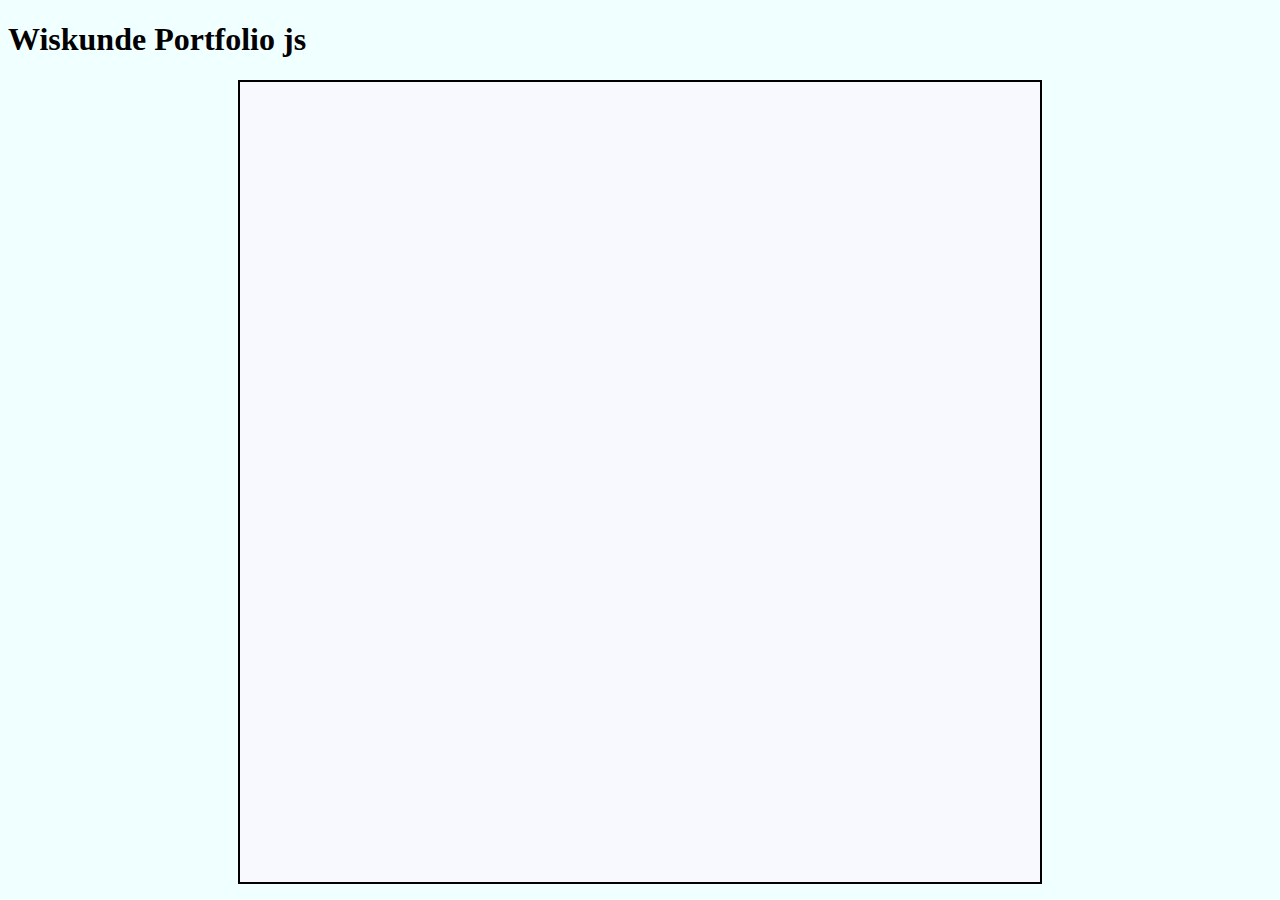
==== opdrachten/ongelijkheid/index.html @ 961fb7e6 "second correction" ====
<!DOCTYPE html>
<html>
	 <head>
	 	 <title>wiskunde Portfolio js</title>
	 	 <link rel="stylesheet" type="text/css" href="style.css">
	 	 <script src="../../WiskundeObjecten/Rooster.js"></script>
	 	 <script src="../../WiskundeObjecten/Punt.js"></script>
	 	 <script src="../../WiskundeObjecten/Lijn.js"></script>
	 	 <script src="../../WiskundeObjecten/LijnOperaties.js"></script>
	 	 <script src="../../WiskundeObjecten/Vector.js"></script>
	 	 <script src="../../WiskundeObjecten/VectorOperaties.js"></script>
	 	 <script src="../../WiskundeObjecten/Bal.js"></script>   
	 	 <script src="script.js"></script>
	</head>
	 <body>
	 	 <h1>Wiskunde Portfolio js</h1>
	 	 <canvas id="canvas" width="800" height="800">
	 	     no canvas
	 	 </canvas>
	 </body>
</html>
---- opdrachten/ongelijkheid/style.css ----
body{ 
	background-color: azure; 
}

#canvas{
    display: block;
    margin: auto;
    background-color: ghostwhite;
    border: 2px solid black;
}
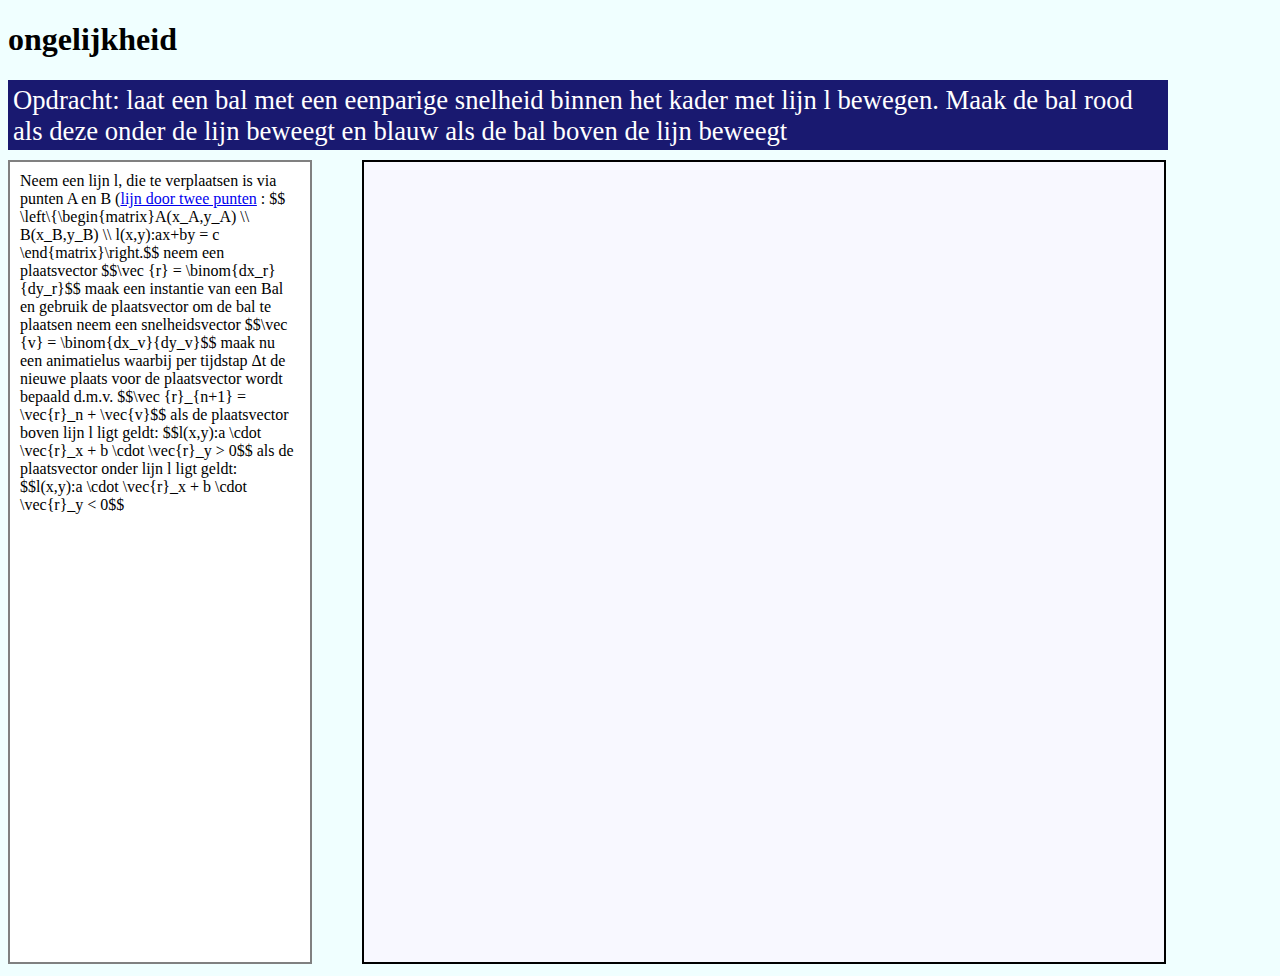
==== commit c287b2bb: "ongelijkheid" ====
--- a/opdrachten/ongelijkheid/index.html
+++ b/opdrachten/ongelijkheid/index.html
@@ -1,19 +1,44 @@
 <!DOCTYPE html>
 <html>
 	 <head>
-	 	 <title>wiskunde Portfolio js</title>
+	 	 <title>ongelijkheid</title>
 	 	 <link rel="stylesheet" type="text/css" href="style.css">
+	 	 <link rel="stylesheet" type="text/css" href="../../style.css">
 	 	 <script src="../../WiskundeObjecten/Rooster.js"></script>
 	 	 <script src="../../WiskundeObjecten/Punt.js"></script>
 	 	 <script src="../../WiskundeObjecten/Lijn.js"></script>
 	 	 <script src="../../WiskundeObjecten/LijnOperaties.js"></script>
 	 	 <script src="../../WiskundeObjecten/Vector.js"></script>
 	 	 <script src="../../WiskundeObjecten/VectorOperaties.js"></script>
-	 	 <script src="../../WiskundeObjecten/Bal.js"></script>   
+	 	 <script src="../../WiskundeObjecten/Bal.js"></script>
+         <script src='https://cdn.mathjax.org/mathjax/latest/MathJax.js?config=TeX-AMS-MML_HTMLorMML'></script>
 	 	 <script src="script.js"></script>
 	</head>
 	 <body>
-	 	 <h1>Wiskunde Portfolio js</h1>
+	 	 <h1>ongelijkheid</h1>
+         <div class="opdracht">Opdracht: laat een bal met een eenparige snelheid binnen het kader met lijn l bewegen. Maak de bal rood als deze onder de lijn beweegt en blauw als de bal boven de lijn beweegt </div>
+         <div class="wiskunde">
+            Neem een lijn l, die te verplaatsen is via punten A en B (<a href="../lijnDoorTweePunten/index.html">lijn door twee punten</a> :
+            $$ \left\{\begin{matrix}A(x_A,y_A)
+             \\ B(x_B,y_B)
+             \\ l(x,y):ax+by = c
+
+             \end{matrix}\right.$$
+             neem een plaatsvector
+             $$\vec {r} = \binom{dx_r}{dy_r}$$
+             maak een instantie van een Bal en gebruik de plaatsvector om de bal te plaatsen
+            neem een snelheidsvector
+             $$\vec {v} = \binom{dx_v}{dy_v}$$
+             maak nu een animatielus waarbij per tijdstap &#916;t de nieuwe plaats voor de plaatsvector wordt bepaald d.m.v.
+             $$\vec {r}_{n+1} = \vec{r}_n + \vec{v}$$
+
+             als de plaatsvector boven lijn l ligt geldt:
+             $$l(x,y):a \cdot \vec{r}_x + b \cdot \vec{r}_y > 0$$
+
+             als de plaatsvector onder lijn l ligt geldt:
+             $$l(x,y):a \cdot \vec{r}_x + b \cdot \vec{r}_y < 0$$
+
+         </div>
 	 	 <canvas id="canvas" width="800" height="800">
 	 	     no canvas
 	 	 </canvas>
--- a/opdrachten/ongelijkheid/style.css
+++ b/opdrachten/ongelijkheid/style.css
@@ -1,9 +1,16 @@
 body{ 
 	background-color: azure; 
 }
+#wiskunde{
+    width: 280px;
+    height: 780px;
+    padding: 10px;
+    float:left;
+    background-color: white;
+    border: 2px solid black;
+}
 
 #canvas{
-    display: block;
     margin: auto;
     background-color: ghostwhite;
     border: 2px solid black;
--- a/style.css
+++ b/style.css
@@ -0,0 +1,33 @@
+body{
+    background-color: azure;
+}
+
+#container{
+    width: 800px;
+    border: 2px solid black;
+    display: block;
+    background-color: aliceblue;
+}
+
+
+.wiskunde{
+    width: 280px;
+    height: 780px;
+    padding: 10px;
+    float:left;
+    background-color: white;
+    border: 2px solid gray;
+    margin-right: 50px;
+}
+
+.opdracht{
+    width: 1150px;
+    height: 60px;
+    display: block;
+    background-color: midnightblue;
+    color:white;
+    margin-bottom: 10px;
+    font-family: serif;
+    font-size: 20pt;
+    padding: 5px;   
+}